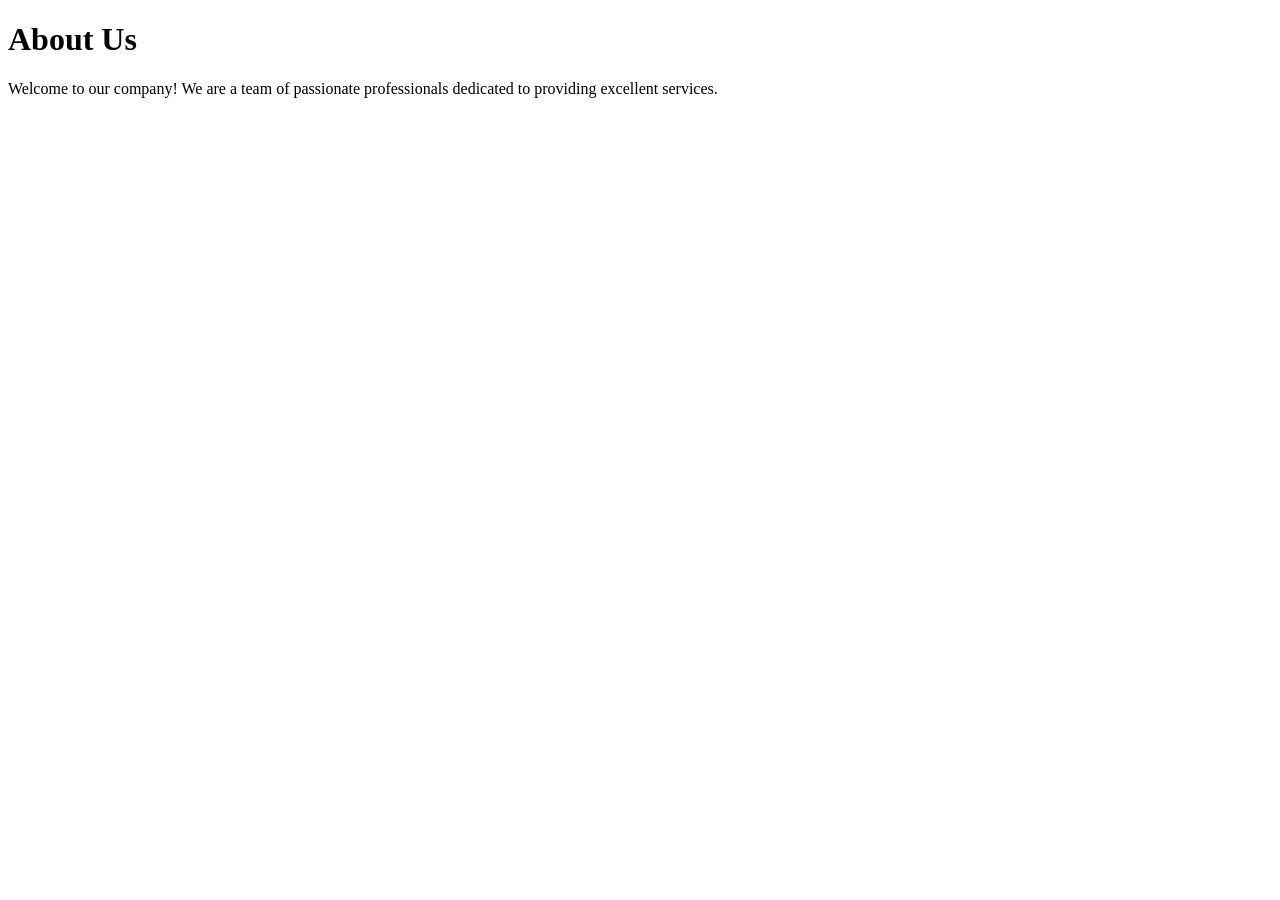
==== about.html @ 159b02bf "added frames" ====
<!DOCTYPE html>
<html lang="en">
<head>
    <meta charset="UTF-8">
    <meta name="viewport" content="width=device-width, initial-scale=1.0">
    <title>About Us</title>
</head>
<body>
    <header>
        <h1>About Us</h1>
    </header>
    <main>
        <p>Welcome to our company! We are a team of passionate professionals dedicated to providing excellent services.</p>
    </main>
</body>
</html>
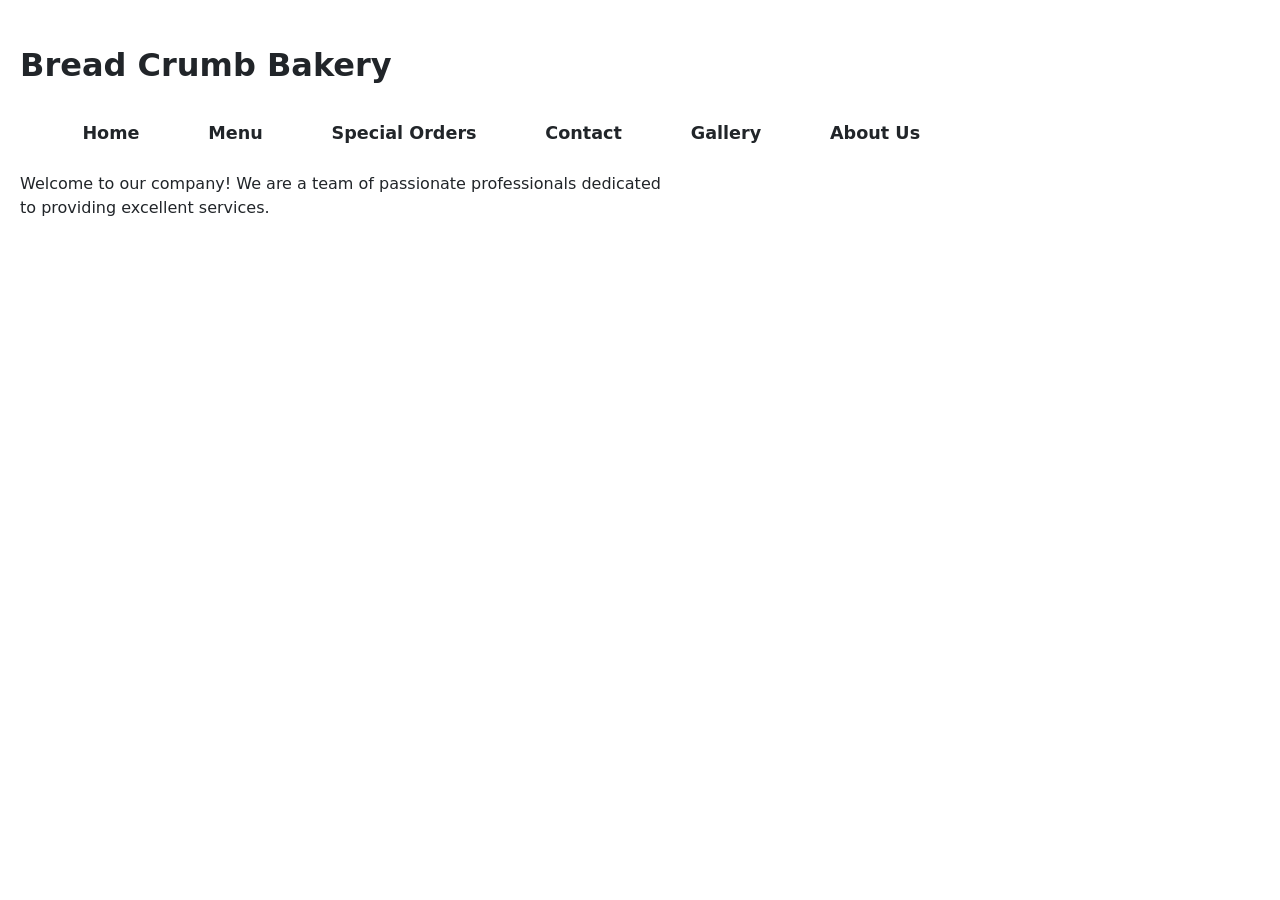
==== commit 3e2982f2: "filled in site nav" ====
--- a/about.html
+++ b/about.html
@@ -4,10 +4,21 @@
     <meta charset="UTF-8">
     <meta name="viewport" content="width=device-width, initial-scale=1.0">
     <title>About Us</title>
+    <link rel="stylesheet" href="style.css">
 </head>
 <body>
     <header>
-        <h1>About Us</h1>
+        <h1>Bread Crumb Bakery</h1>
+        <nav class="site-nav">
+            <ul>
+                <li><a href="index.html">Home</a></li>
+                <li><a href="menu.html">Menu</a></li>
+                <li><a href="special.html">Special Orders</a></li>
+                <li><a href="contact.html">Contact</a></li>
+                <li><a href="gallery.html">Gallery</a></li>
+                <li><a href="about.html">About Us</a></li>
+            </ul>
+        </nav>
     </header>
     <main>
         <p>Welcome to our company! We are a team of passionate professionals dedicated to providing excellent services.</p>
--- a/style.css
+++ b/style.css
@@ -0,0 +1,159 @@
+*, *::before, *::after { box-sizing: border-box; }
+
+body {
+  margin: 0;
+  padding: 20px;
+  font-family: system-ui, sans-serif;
+  font-size: 1rem;
+  line-height: 1.5;
+  color: #1a1a1a;
+}
+
+h1, h2, h3 { line-height: 1.5; }
+p { max-width: 65ch; }
+
+:root {
+  --brand: hsl(113, 73%, 42%);
+  --ink:   #1a1a1a;
+  --paper: hsla(206, 70%, 96%, 0.863);
+}
+
+a:hover, 
+a:focus { 
+  color: #1d6fb8; 
+}
+
+.site-nav {
+  display: flex;
+  justify-content: space-between;
+  align-items: center;
+  gap: 1rem;
+}
+.site-nav ul { display: flex; gap: 1.5rem; list-style: none; margin: 0; }
+
+.card-grid {
+  display: grid;
+  grid-template-columns: repeat(auto-fit, minmax(350px, 1fr));
+  gap: 1rem;
+}
+.card { padding: 1rem; border: 1px solid #d9e2ec; border-radius: 8px; }
+
+:root {
+    --bg-color: #ffffff;
+    --text-color: #212529; /* High contrast dark gray */
+    --primary-color: #0056b3; /* Compliant blue with 4.5:1 ratio on white */
+    --border-color: #767676;
+    --focus-outline: #d9381e; /* High visibility contrast color for focus */
+}
+.site-nav a {
+  color: var(--text-light);          /* Changed to white*/
+  background-color: rgba(255, 255, 255, 0.15); /* Semi-transparent bubble background */
+  border: 1px solid var(--secondary-color);    /* Border outline */
+  text-decoration: none;
+  font-weight: 600;
+  font-size: 1.1rem;
+  padding: 0.6rem 1.4rem;            /* Long padding for bubble */
+  border-radius: 50px;               /* Bubble Text */
+  display: inline-block;             /* Ensures padding behaves consistently */
+  transition: var(--transition);
+}
+.site-nav a:hover {
+  color: var(--primary-color);
+  background-color: var(--secondary-color); /* Flips background color on hover */
+  border-color: var(--secondary-color);
+}
+
+.site-nav a:focus {
+  outline: 3px solid var(--accent-color);
+  outline-offset: 4px;
+  color: var(--primary-color);
+  background-color: var(--secondary-color);
+}
+
+body {
+    background-color: var(--bg-color);
+    color: var(--text-color);
+    font-family: system-ui, -apple-system, sans-serif;
+    line-height: 1.5;
+}
+
+form {
+    max-width: 500px;
+    margin: 2rem 0;
+}
+
+.form-group {
+    margin-bottom: 1.5rem;
+    display: flex;
+    flex-direction: column;
+}
+
+label {
+    font-weight: bold;
+    margin-bottom: 0.5rem;
+}
+
+input[type="text"],
+input[type="email"],
+input[type="tel"],
+select,
+textarea {
+    font: inherit;
+    padding: 0.5rem;
+    border: 2px solid var(--border-color);
+    border-radius: 4px;
+    background-color: #ffffff;
+    color: var(--text-color);
+    width: 100%;
+    box-sizing: border-box;
+}
+
+fieldset {
+    border: 2px solid var(--border-color);
+    border-radius: 4px;
+    padding: 1rem;
+    margin-bottom: 1.5rem;
+}
+
+legend {
+    font-weight: bold;
+    padding: 0 0.5rem;
+}
+
+.radio-group {
+    display: flex;
+    align-items: center;
+    margin-bottom: 0.5rem;
+}
+
+.radio-group input[type="radio"] {
+    margin-right: 0.5rem;
+    width: 18px;
+    height: 18px;
+}
+
+.form-hint {
+    font-size: 0.875rem;
+    color: #495057; /* Meets 4.5:1 minimum on white background */
+    margin-top: 0.25rem;
+}
+
+button {
+    background-color: var(--primary-color);
+    color: #ffffff;
+    padding: 0.75rem 1.5rem;
+    border: none;
+    border-radius: 4px;
+    font-size: 1rem;
+    font-weight: bold;
+    cursor: pointer;
+}
+
+/* --- Keyboard Accessibility & Focus Styles --- */
+input:focus,
+select:focus,
+textarea:focus,
+button:focus {
+    outline: 3px solid var(--focus-outline);
+    outline-offset: 2px;
+}
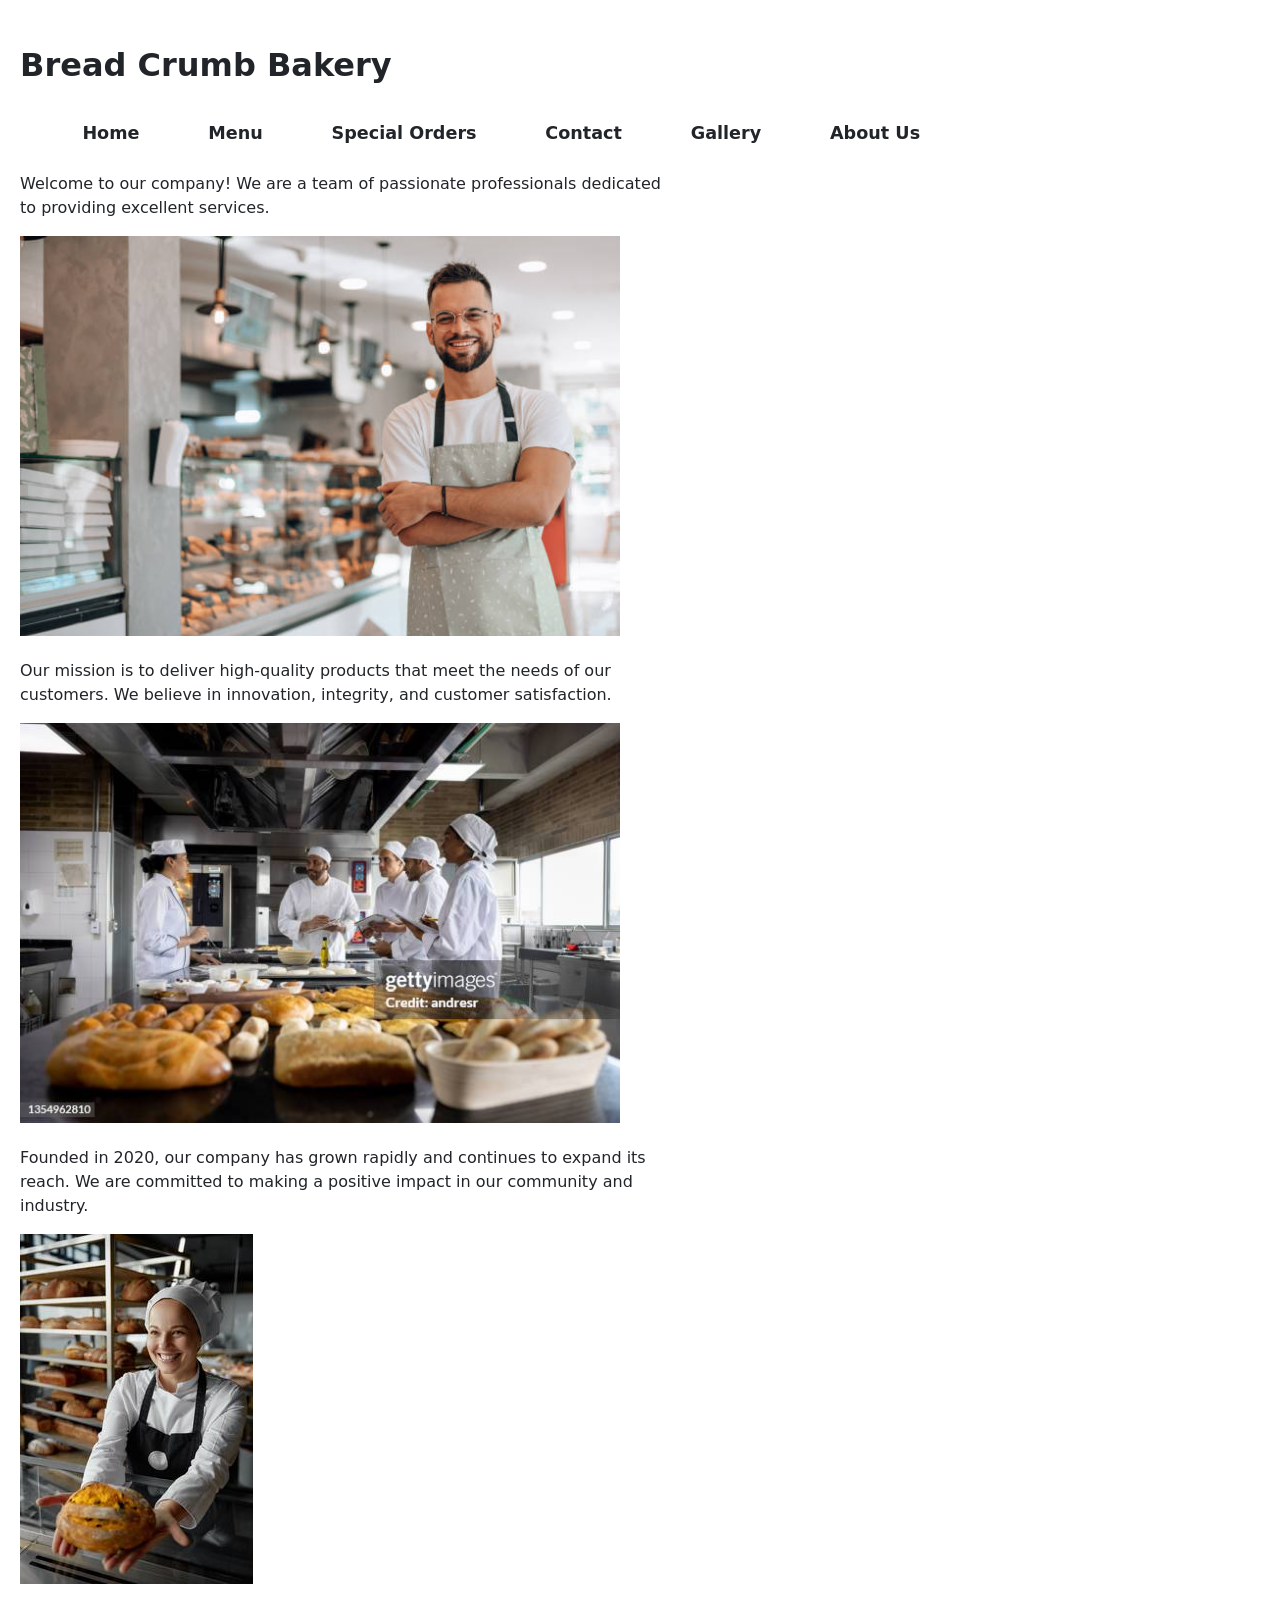
==== commit fd5a2814: "Milestone2" ====
--- a/about.html
+++ b/about.html
@@ -22,6 +22,11 @@
     </header>
     <main>
         <p>Welcome to our company! We are a team of passionate professionals dedicated to providing excellent services.</p>
+        <img src="images/HappyGuy.jpg" alt="Jack" width="600" height="400">
+        <p>Our mission is to deliver high-quality products that meet the needs of our customers. We believe in innovation, integrity, and customer satisfaction.</p>
+        <img src="images/Bakers.jpg" alt="The Team" width="600" height="400">
+        <p>Founded in 2020, our company has grown rapidly and continues to expand its reach. We are committed to making a positive impact in our community and industry.</p>
+        <img src="images/HappyGal.jpeg" alt="Jill">
     </main>
 </body>
 </html>
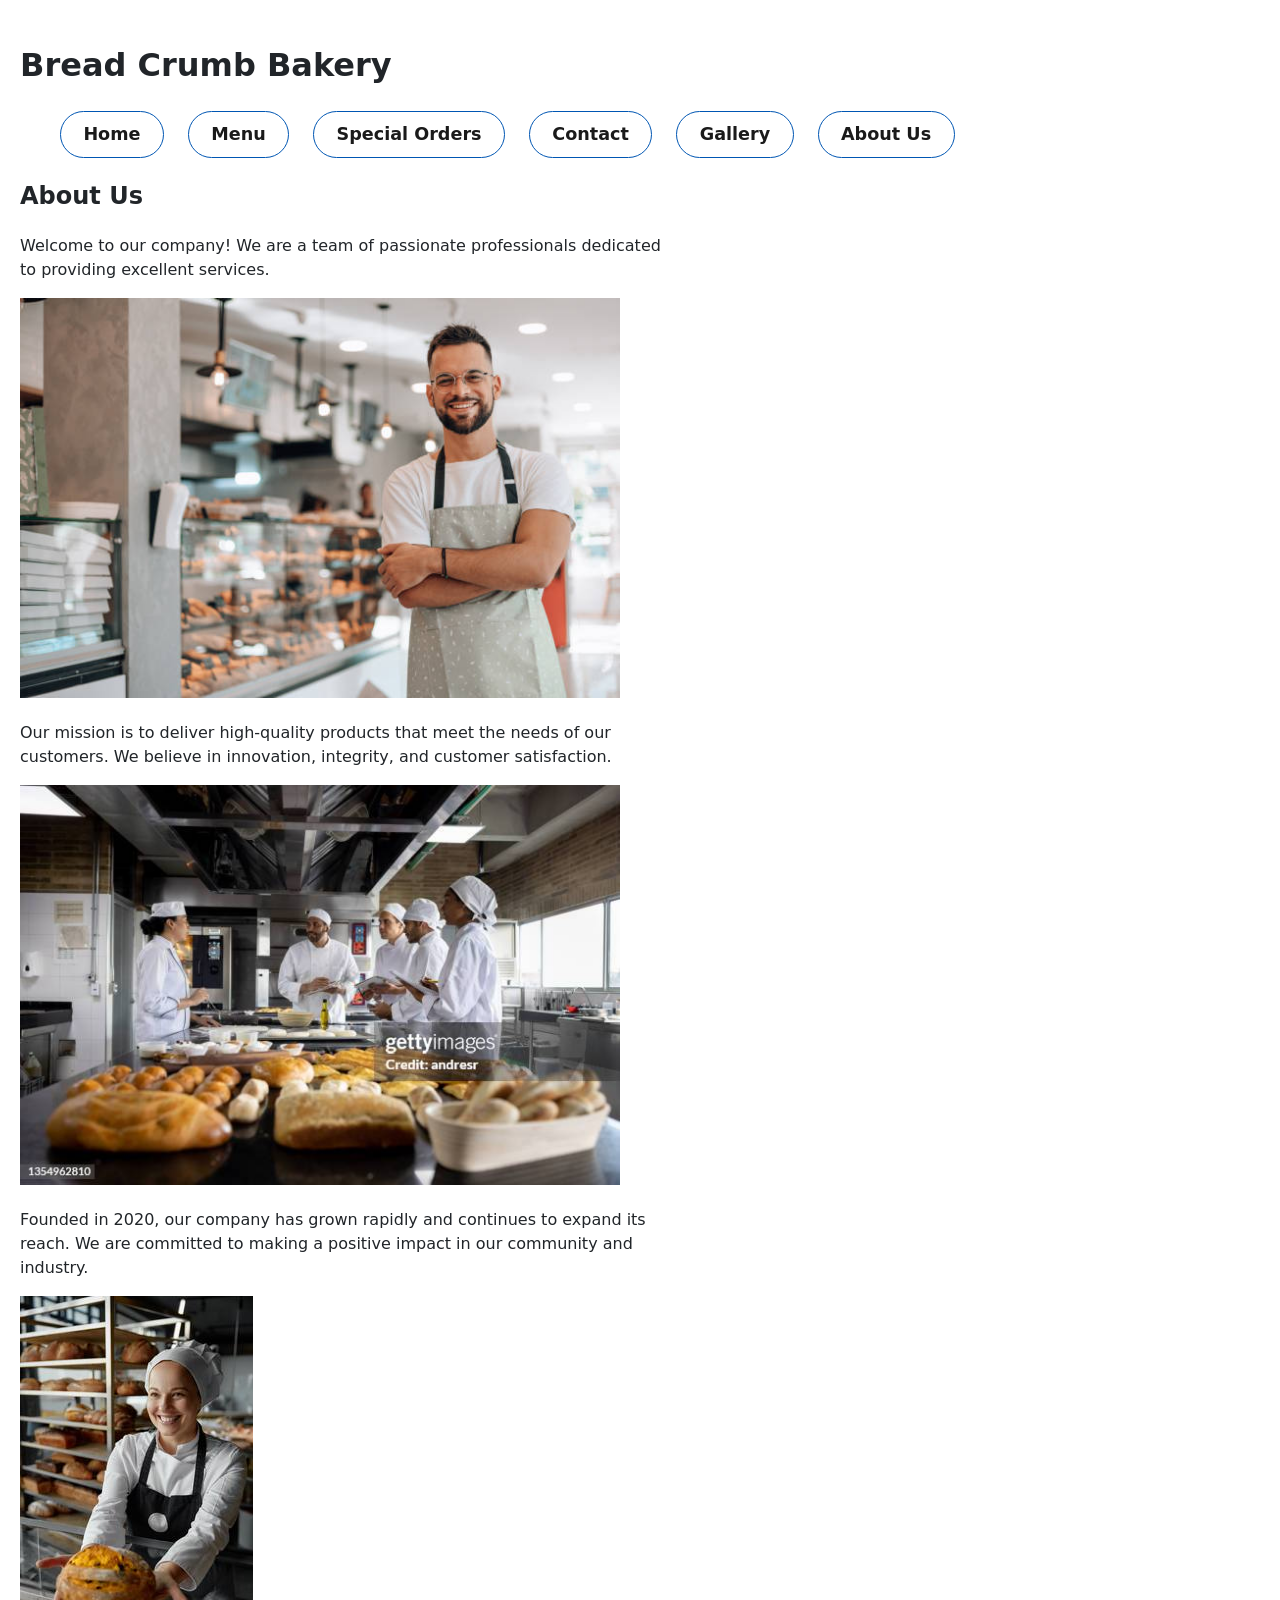
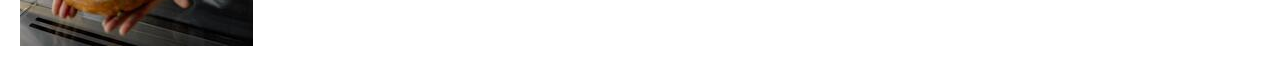
==== commit 40e853c5: "about us header added" ====
--- a/about.html
+++ b/about.html
@@ -21,6 +21,8 @@
         </nav>
     </header>
     <main>
+        
+        <h2>About Us</h2>
         <p>Welcome to our company! We are a team of passionate professionals dedicated to providing excellent services.</p>
         <img src="images/HappyGuy.jpg" alt="Jack" width="600" height="400">
         <p>Our mission is to deliver high-quality products that meet the needs of our customers. We believe in innovation, integrity, and customer satisfaction.</p>
--- a/style.css
+++ b/style.css
@@ -75,6 +75,13 @@
     color: var(--text-color);
     font-family: system-ui, -apple-system, sans-serif;
     line-height: 1.5;
+}
+
+:root {
+  --text-light: #1a1a1a;
+  --secondary-color: #0056b3;
+  --accent-color: #d9381e;
+  --transition: all 0.2s ease-in-out;
 }
 
 form {
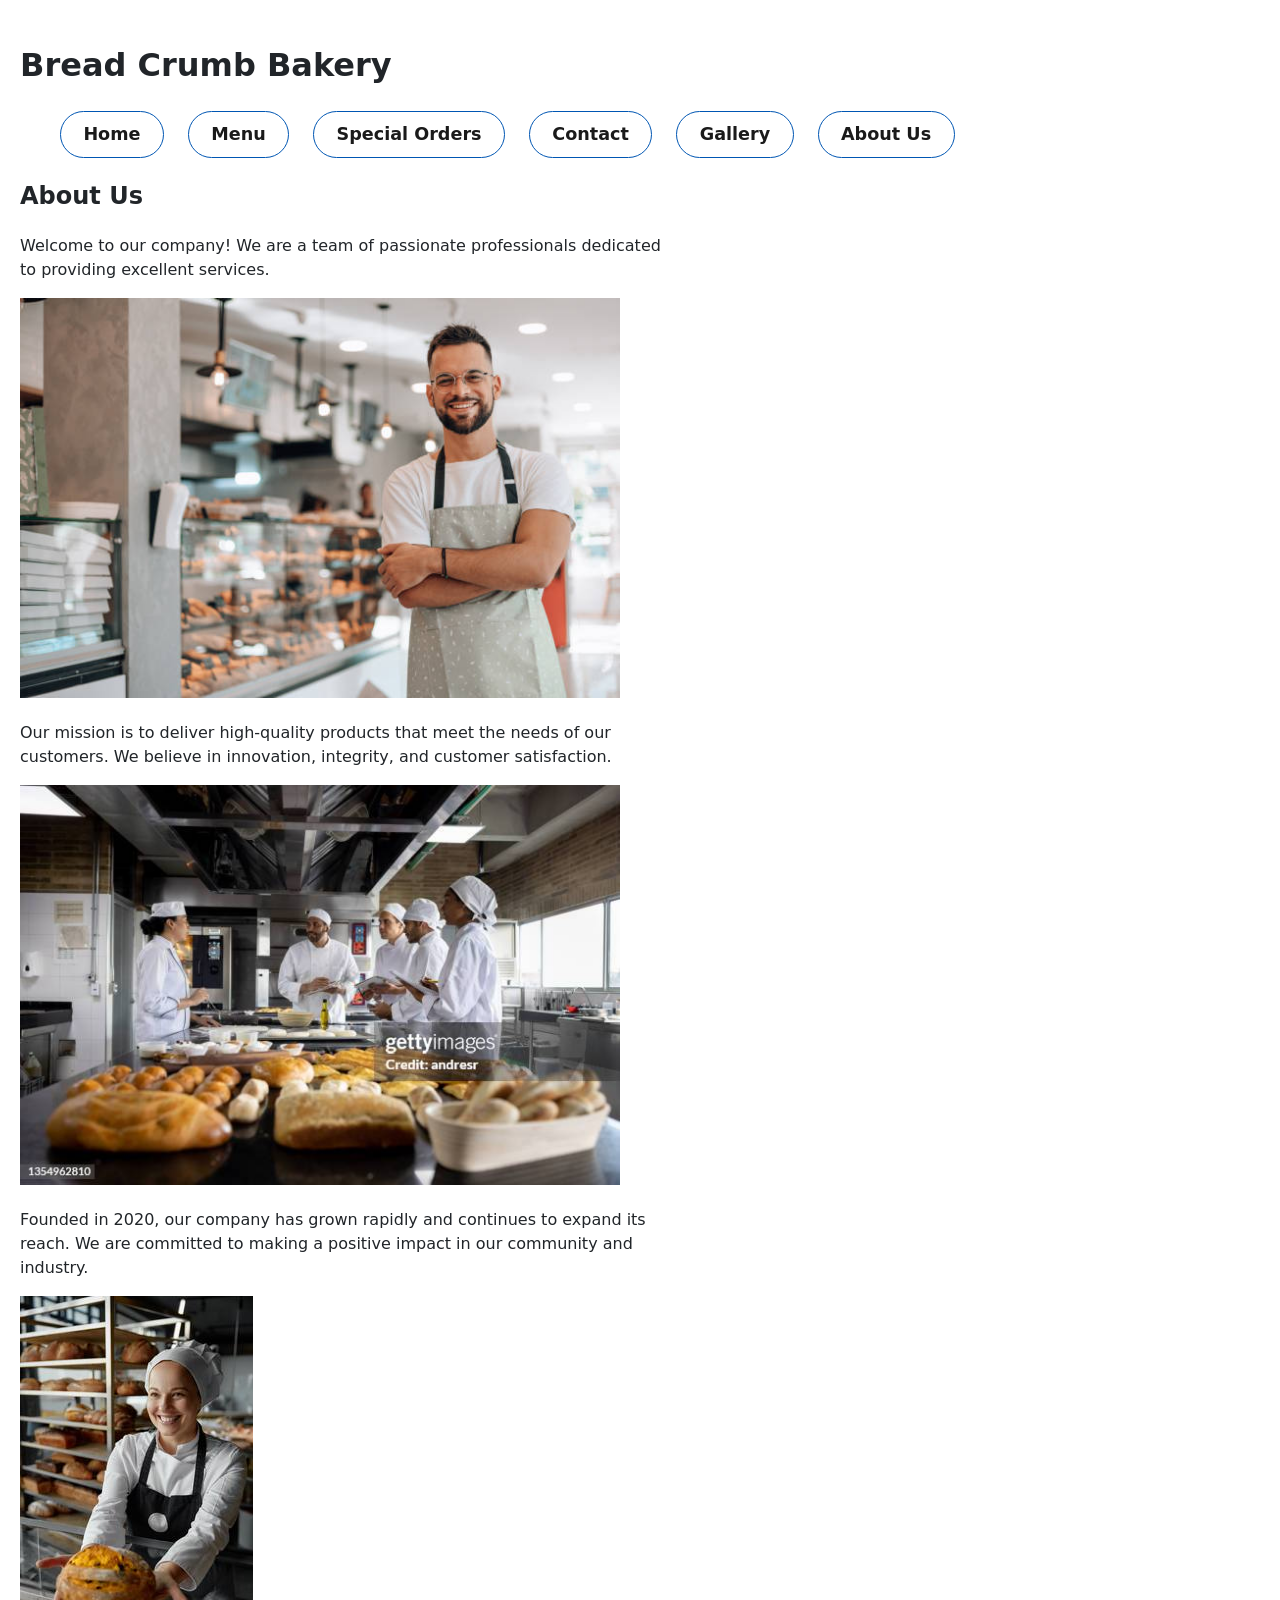
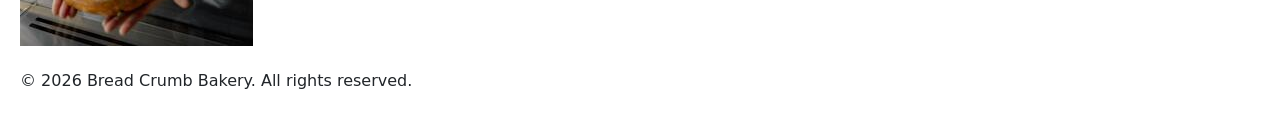
==== commit d76fa6a1: "SEO&MetaData" ====
--- a/about.html
+++ b/about.html
@@ -3,8 +3,10 @@
 <head>
     <meta charset="UTF-8">
     <meta name="viewport" content="width=device-width, initial-scale=1.0">
+    <link rel="stylesheet" href="style.css">
     <title>About Us</title>
-    <link rel="stylesheet" href="style.css">
+    <meta name="description" 
+        content="Learn more about Bread Crumb Bakery, our mission, and our team. Discover the story behind our bakery and our commitment to quality and customer satisfaction.">
 </head>
 <body>
     <header>
@@ -24,11 +26,16 @@
         
         <h2>About Us</h2>
         <p>Welcome to our company! We are a team of passionate professionals dedicated to providing excellent services.</p>
-        <img src="images/HappyGuy.jpg" alt="Jack" width="600" height="400">
+        <img src="images/HappyGuy.jpg" alt="Jack, our CEO who has been with us since the beginning" width="600" height="400">
         <p>Our mission is to deliver high-quality products that meet the needs of our customers. We believe in innovation, integrity, and customer satisfaction.</p>
-        <img src="images/Bakers.jpg" alt="The Team" width="600" height="400">
+        <img src="images/Bakers.jpg" alt="The Team who make everything possible" width="600" height="400">
         <p>Founded in 2020, our company has grown rapidly and continues to expand its reach. We are committed to making a positive impact in our community and industry.</p>
-        <img src="images/HappyGal.jpeg" alt="Jill">
+        <img src="images/HappyGal.jpeg" alt="Jill, our lead baker" loading="lazy">
     </main>
+
+    <footer>
+        <p>&copy; 2026 Bread Crumb Bakery. All rights reserved.</p>
+    </footer>
+
 </body>
 </html>
--- a/style.css
+++ b/style.css
@@ -58,7 +58,7 @@
   transition: var(--transition);
 }
 .site-nav a:hover {
-  color: var(--primary-color);
+  color: #ffffff;
   background-color: var(--secondary-color); /* Flips background color on hover */
   border-color: var(--secondary-color);
 }
